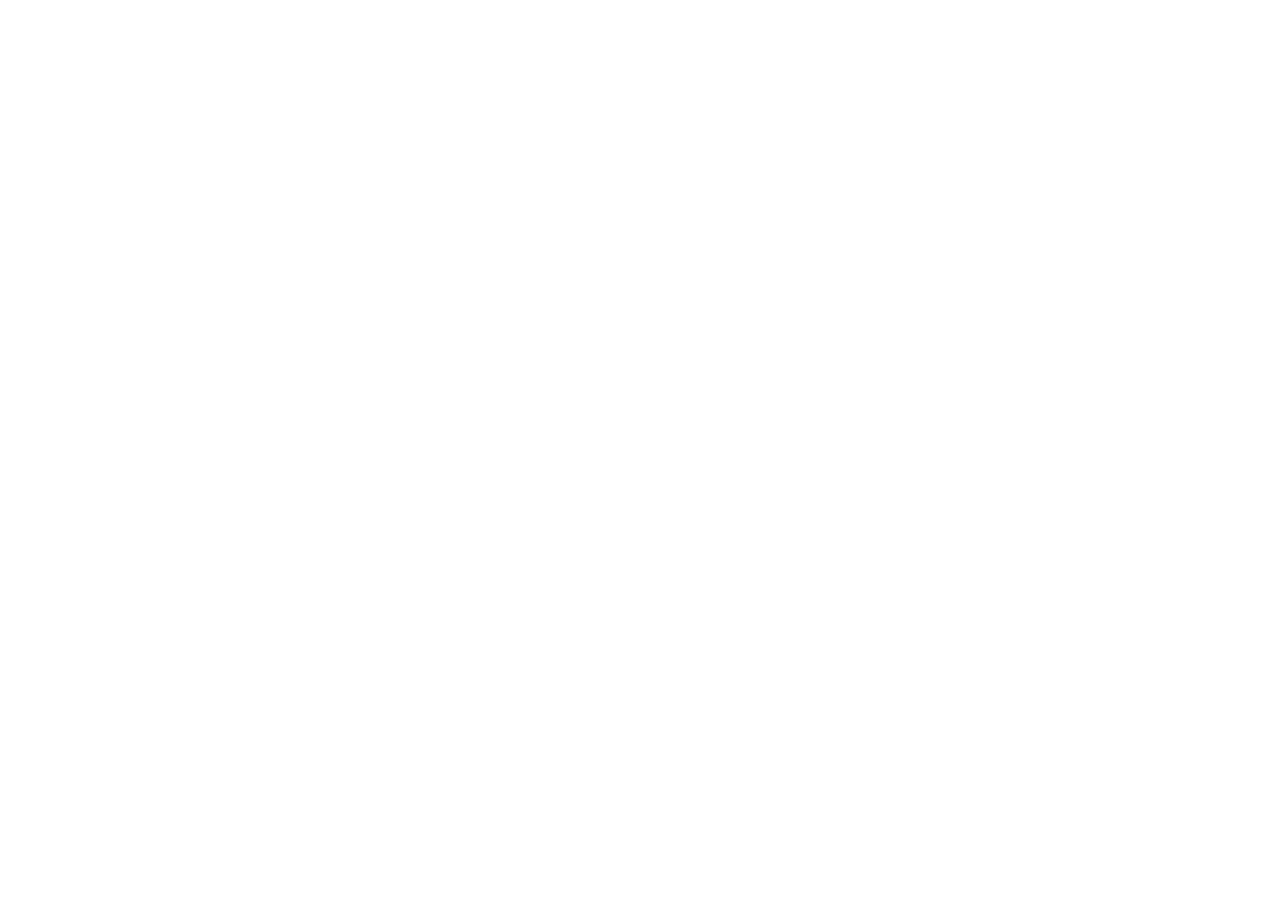
==== index.html @ 39a4d052 "Added basic code to html" ====
<!DOCTYPE html>
<html lang="en">
<head>
    <meta charset="UTF-8" />
    <meta name="viewport" content="width=device-width, initial-scale=1.0" />
    <link rel="stylesheet" href="./CSS/style.css" />    
    <title>Code Quiz</title>
</head>

<body>
</body>

</html>
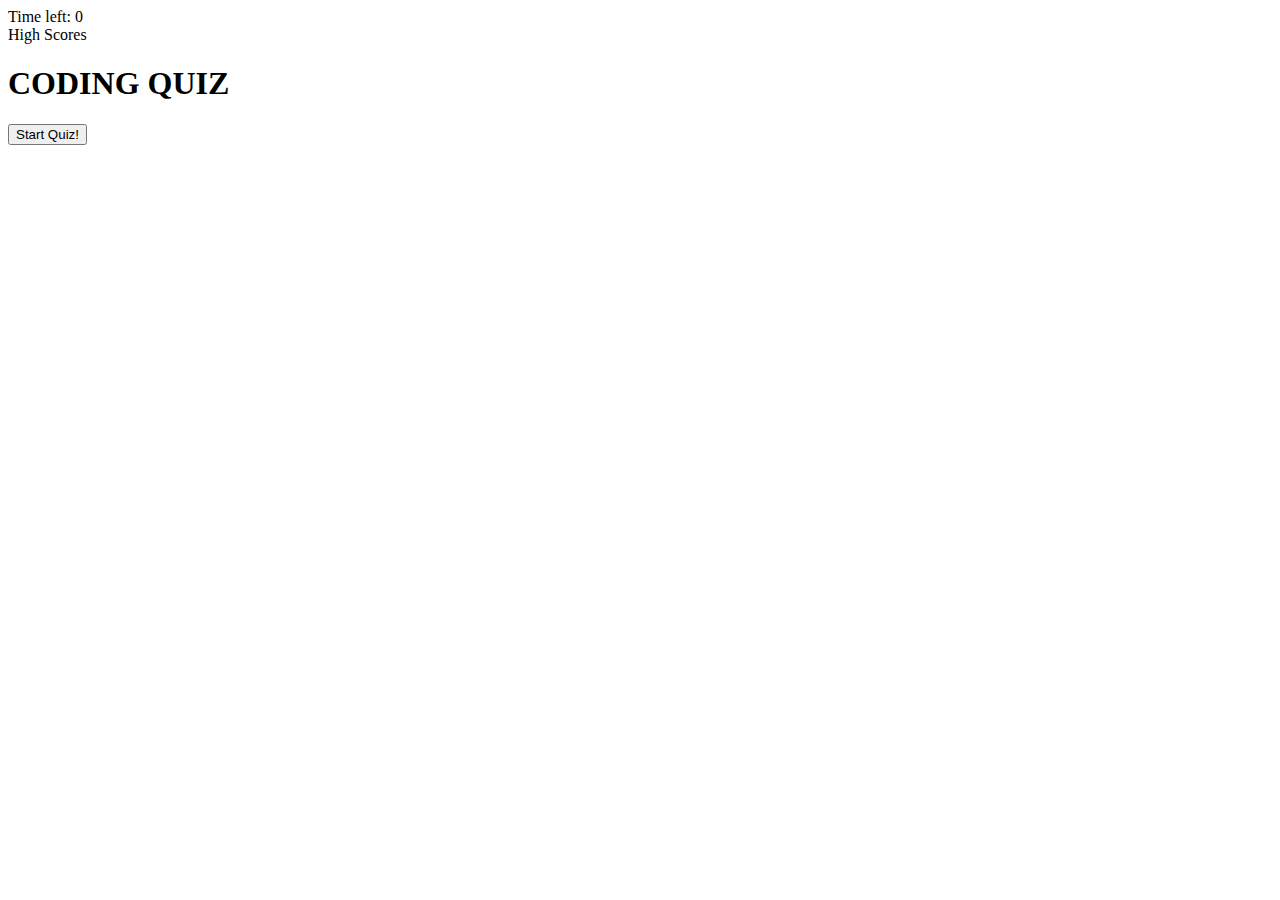
==== commit 052a9d65: "Added timer, scores, and quiz divs" ====
--- a/index.html
+++ b/index.html
@@ -8,6 +8,14 @@
 </head>
 
 <body>
+    <div class="countdown">Time left: <span id="time">0</span></div>
+    <div class="score">High Scores</div>
+    <div class="quiz-box">
+        <div>
+            <h1>CODING QUIZ</h1>
+            <button>Start Quiz!</button>
+        </div>
+
 </body>
 
 </html>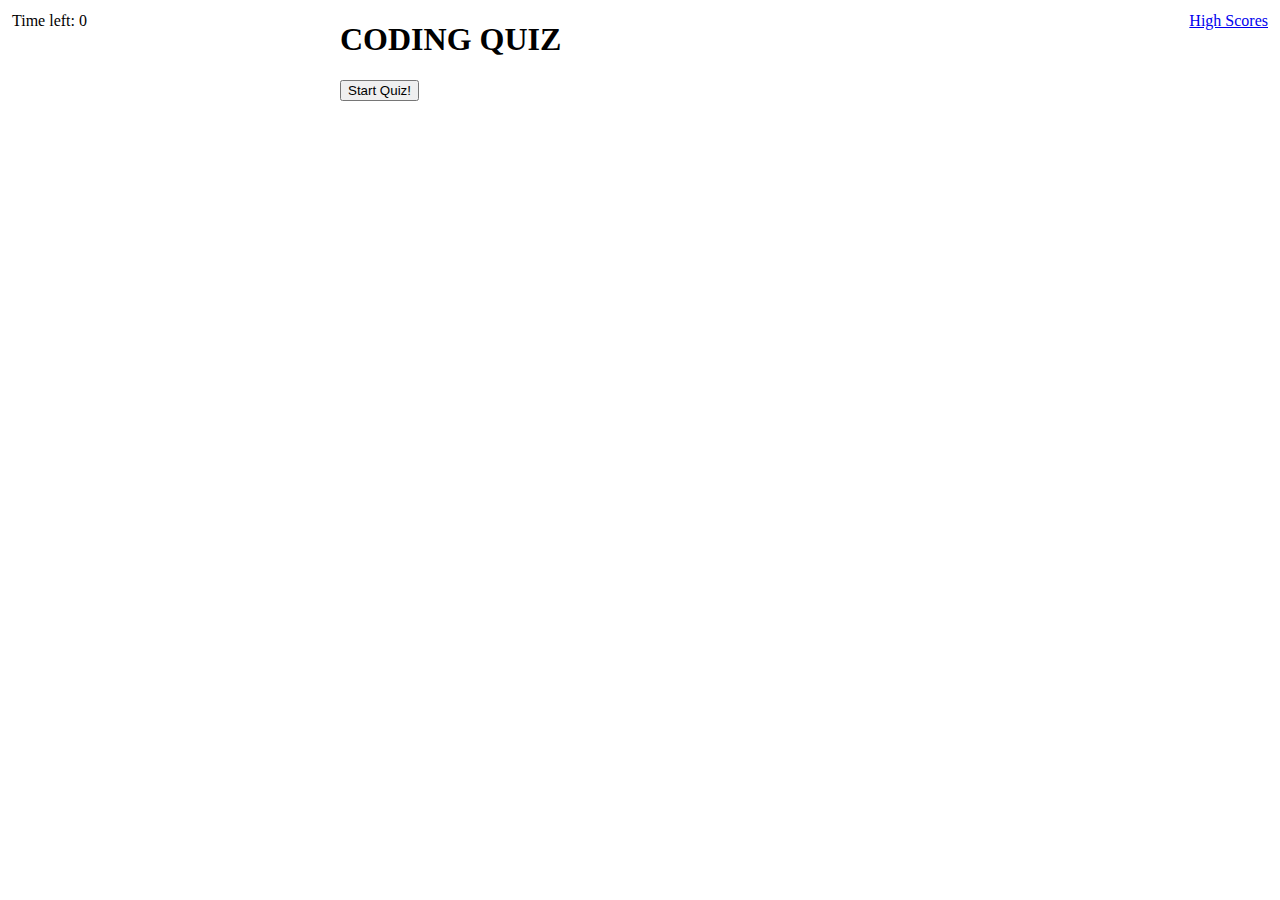
==== commit d8515bbe: "Added scores html & linked to that; added choices loop." ====
--- a/index.html
+++ b/index.html
@@ -3,19 +3,28 @@
 <head>
     <meta charset="UTF-8" />
     <meta name="viewport" content="width=device-width, initial-scale=1.0" />
-    <link rel="stylesheet" href="./CSS/style.css" />    
+    <link rel="stylesheet" href="./assets/css/style.css" />    
     <title>Code Quiz</title>
 </head>
 
 <body>
     <div class="countdown">Time left: <span id="time">0</span></div>
-    <div class="score">High Scores</div>
+    <div class="score"><a href="./scores.html">High Scores</a></div>
     <div class="quiz-box">
-        <div>
+        <div id="start-box">
             <h1>CODING QUIZ</h1>
-            <button>Start Quiz!</button>
+            <button id="begin">Start Quiz!</button>
         </div>
 
+        <div id="question-box" class="hidden">
+            <h2 id="qHeading"></h2>
+            <div id="choices" class="choices"></div>
+        </div>
+        
+        <div id="end-box">
+        </div>
+    </div>
+<script src="./assets/js/script.js"></script>
 </body>
 
 </html>--- a/assets/css/style.css
+++ b/assets/css/style.css
@@ -0,0 +1,29 @@
+.quiz-box {
+    margin: auto;
+    max-width: 600px;
+}
+
+.hidden {
+    display: none;
+}
+
+h2 {
+    font-size: 25x;
+    color:black;
+}
+
+.score {
+    position: absolute;
+    top: 12px;
+    right: 12px;
+}
+
+.countdown {
+    position: absolute;
+    top: 12px;
+    left: 12px;
+}
+
+a:hover {
+    color:hotpink
+}